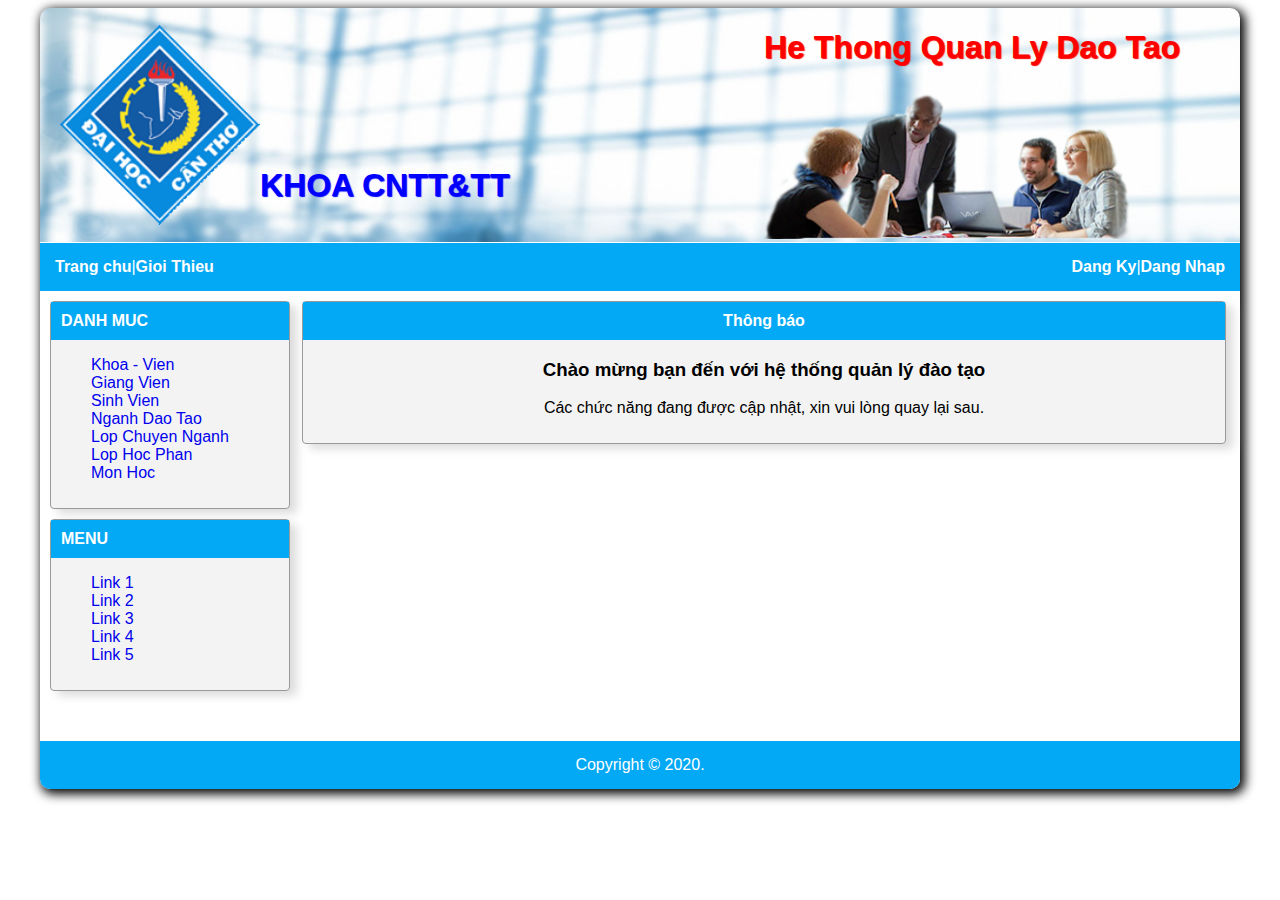
==== index.html @ 57b3e8f9 "test Git GUI" ====
<!DOCTYPE html>
<html lang="en">
<head>
    <meta charset="UTF-8">
    <title>Trang chu</title>
    <link rel="stylesheet" href="css/style.css">
</head>
<body>
    <div id="wrapper">
        <div id="header">
            <div class="bg">
                <img src="images/header.png" alt="nen">
            </div>
            <div class="logo1">
                <img src="images/logo.png" alt="logo1">
                <h1>KHOA CNTT&TT</h1>
            </div>
            <div class="logo2">
                <h1>He Thong Quan Ly Dao Tao</h1>
                <img src="images/logo2.png" alt="logo2">
            </div>
        </div>

        <div id="nav">
            <div class="leftnav">
                <a href="#">Trang chu</a>|<a href="info.html">Gioi Thieu</a>
            </div>
            <div class="rightnav">
                <a href="registration.html">Dang Ky</a>|<a href="login.html">Dang Nhap</a>
            </div>
        </div>

        <div id="main">
            <div class="leftside">
                <div class="group-box">
                    <div class="title"><b>DANH MUC</b></div>
                    <ul>
                        <li><a href="#">Khoa - Vien</a></li>
                        <li><a href="#">Giang Vien</a></li>
                        <li><a href="#">Sinh Vien</a></li>
                        <li><a href="#">Nganh Dao Tao</a></li>
                        <li><a href="#">Lop Chuyen Nganh</a></li>
                        <li><a href="#">Lop Hoc Phan</a></li>
                        <li><a href="#">Mon Hoc</a></li>
                    </ul>
                </div>

                <div class="group-box">
                    <div class="title"><b>MENU</b></div>
                    <ul>
                        <li><a href="#">Link 1</a></li>
                        <li><a href="#">Link 2</a></li>
                        <li><a href="#">Link 3</a></li>
                        <li><a href="#">Link 4</a></li>
                        <li><a href="#">Link 5</a></li>
                    </ul>
                </div>
            </div>


            <div class="main-content">
                <div class="group-box">
                    <div class="title"><b>Thông báo</b></div>
                    <div class="content">
                        <h3>Chào mừng bạn đến với hệ thống quản lý đào tạo</h3>
                        <p">Các chức năng đang được cập nhật, xin vui lòng quay lại sau.</p>
                    </div>
                </div>
            </div>

        </div>

        <div id="footer">
            Copyright &copy; 2020.
        </div>
    </div>
    
</body>
</html>
---- css/style.css ----
#wrapper{
	width: 1200px;
    margin: 0px auto;
    box-shadow: 3px 3px 11px 2px;
	border-radius: 10px;
}

body{
	font-family: Arial, Helvetica, sans-serif;
}

#header{
	position: relative;
	display: flex;
	justify-content: space-between;
	align-items: center;
}

.bg{
	position: absolute;
	top: 0;
	left: 0;
	z-index: -1;
	right: 0;
	bottom: 0;
	margin: 0;
}

.bg img{
	width: 100%;
	border-radius: 10px 10px 0 0;
}

.logo1{
	display: flex;
    flex-direction: row;
    align-items: flex-end;
}

.logo1 h1{
	color: blue;
	text-shadow: 1px 1px 1px;
}

.logo1 img{
	width: 200px;
	margin-left: 20px;
}

.logo2{
	margin-right: 60px;
}

.logo2 img{
	width: 369px;
}

.logo2 h1{
	color: red;
	text-shadow: 1px 1px 1px;
}

#nav{
	display: flex;
    justify-content: space-between;
    background-color: #03a9f4;
    padding: 15px;
	color: white;
}

#nav a{
	text-decoration: none;
    font-weight: bold;
	color: white;
}

#main{
	display: flex;
	top: 10px;
	left: 10px;
	right: 10px;
	bottom: 10px;
	position: relative;
}

.leftside{
	width: 20%;
	
}

.group-box{
	border:1px solid #999;
    background:#f3f3f3;
    border-radius:4px;
    box-shadow: rgb(221 221 221) 7px 5px 10px;
    margin-bottom:  10px;
    padding-bottom: 10px;
	
}

.group-box .title{
	background-color:  #03a9f4;
	color: white;
    padding: 10px;
}

.group-box ul{
	list-style: none;
}

.group-box ul a{
	text-decoration: none;
}

.main-content{
	width: 77%;
	margin-left: 1%;
}

.main-content .title,.content{
	text-align: center;
}

#form{
	justify-content: center;
    display: flex;
}

#footer{
	text-align: center;
	background-color: #03a9f4;
    padding: 15px;
	color: white;
	margin-top: 50px;
	border-radius: 0 0 10px 10px;
}
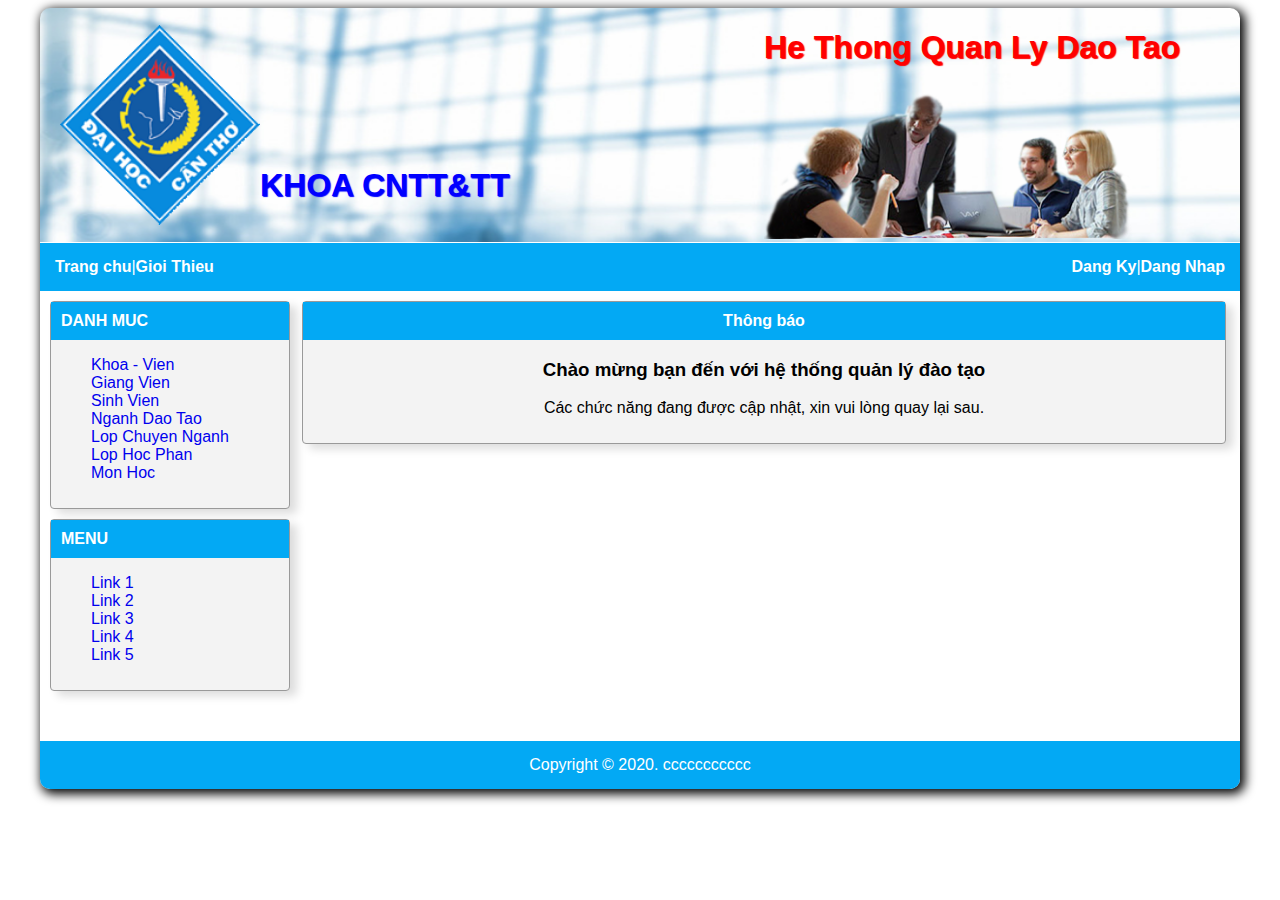
==== commit 7d0a05c1: "cc" ====
--- a/index.html
+++ b/index.html
@@ -71,9 +71,9 @@
         </div>
 
         <div id="footer">
-            Copyright &copy; 2020.
+            Copyright &copy; 2020. ccccccccccc
         </div>
     </div>
     
 </body>
-</html>+</html>
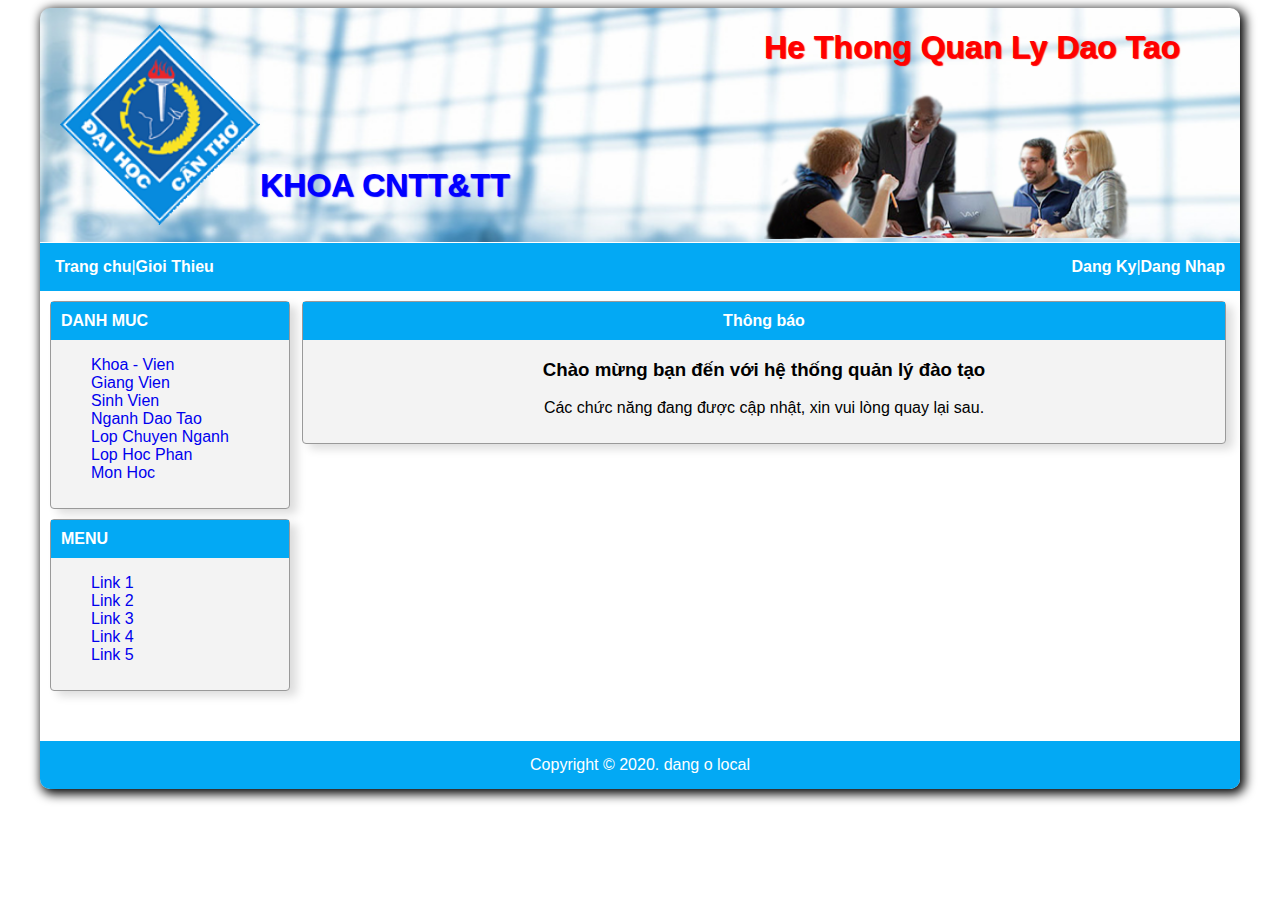
==== commit c5696d42: "local to repo" ====
--- a/index.html
+++ b/index.html
@@ -71,9 +71,9 @@
         </div>
 
         <div id="footer">
-            Copyright &copy; 2020. ccccccccccc
+            Copyright &copy; 2020. dang o local
         </div>
     </div>
     
 </body>
-</html>
+</html>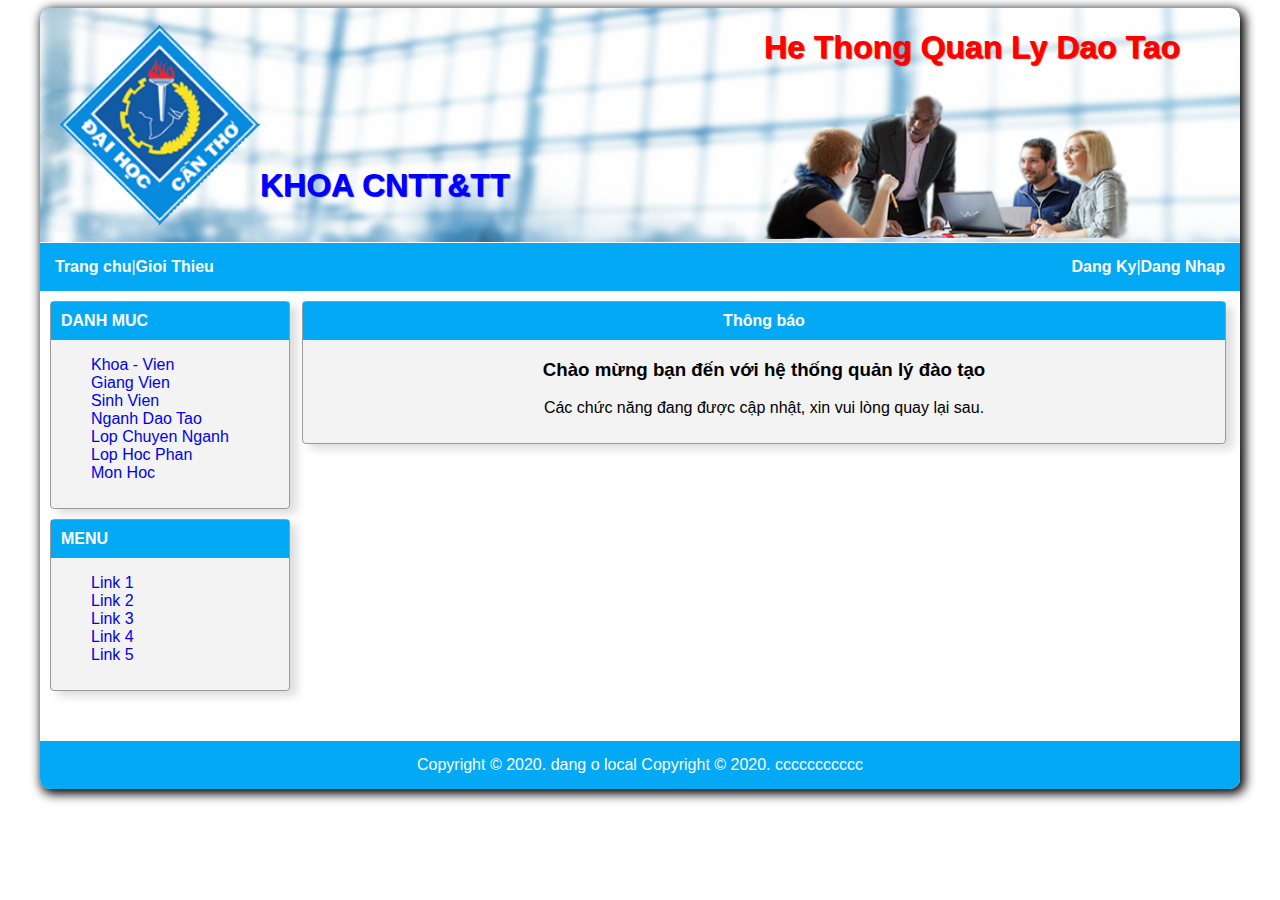
==== commit f3ed69b6: "solve conflict" ====
--- a/index.html
+++ b/index.html
@@ -72,8 +72,9 @@
 
         <div id="footer">
             Copyright &copy; 2020. dang o local
+            Copyright &copy; 2020. ccccccccccc
         </div>
     </div>
     
 </body>
-</html>+</html>
